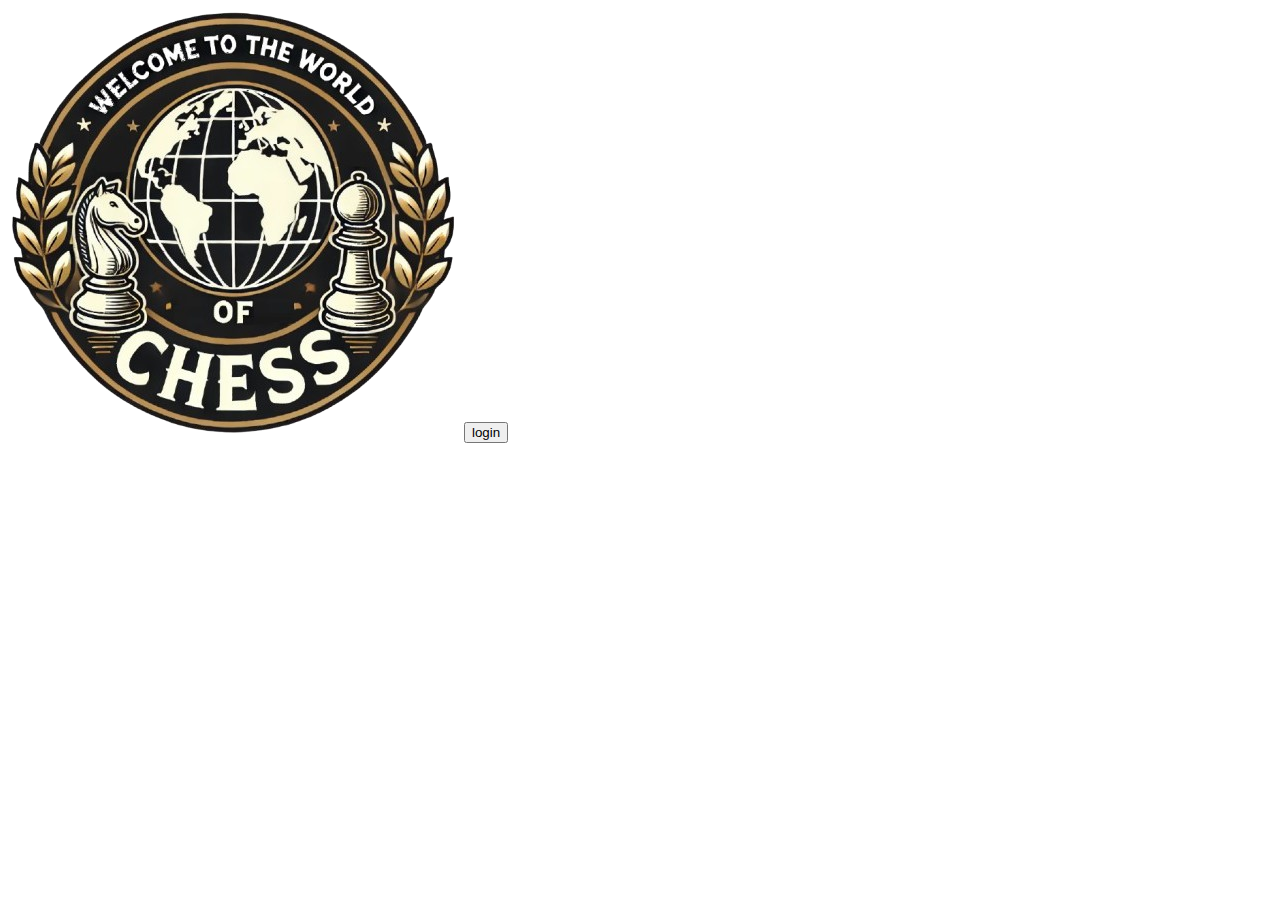
==== welcome.html @ 3510b503 "logo deleted from index pasted in welcome.html" ====
<!DOCTYPE html>
<html lang="en">
<head>
    <meta charset="UTF-8">
    <meta name="viewport" content="width=device-width, initial-scale=1.0">
    <title>Welcome2theWorldOfChess</title>
</head>
<body>
    <div class="barra-superior">
        <img id="logoW2tWoC" src="Images\chess-icon.png" alt="logoW2tWoC">
        <button>login</button>
    </div>
</body>
</html>
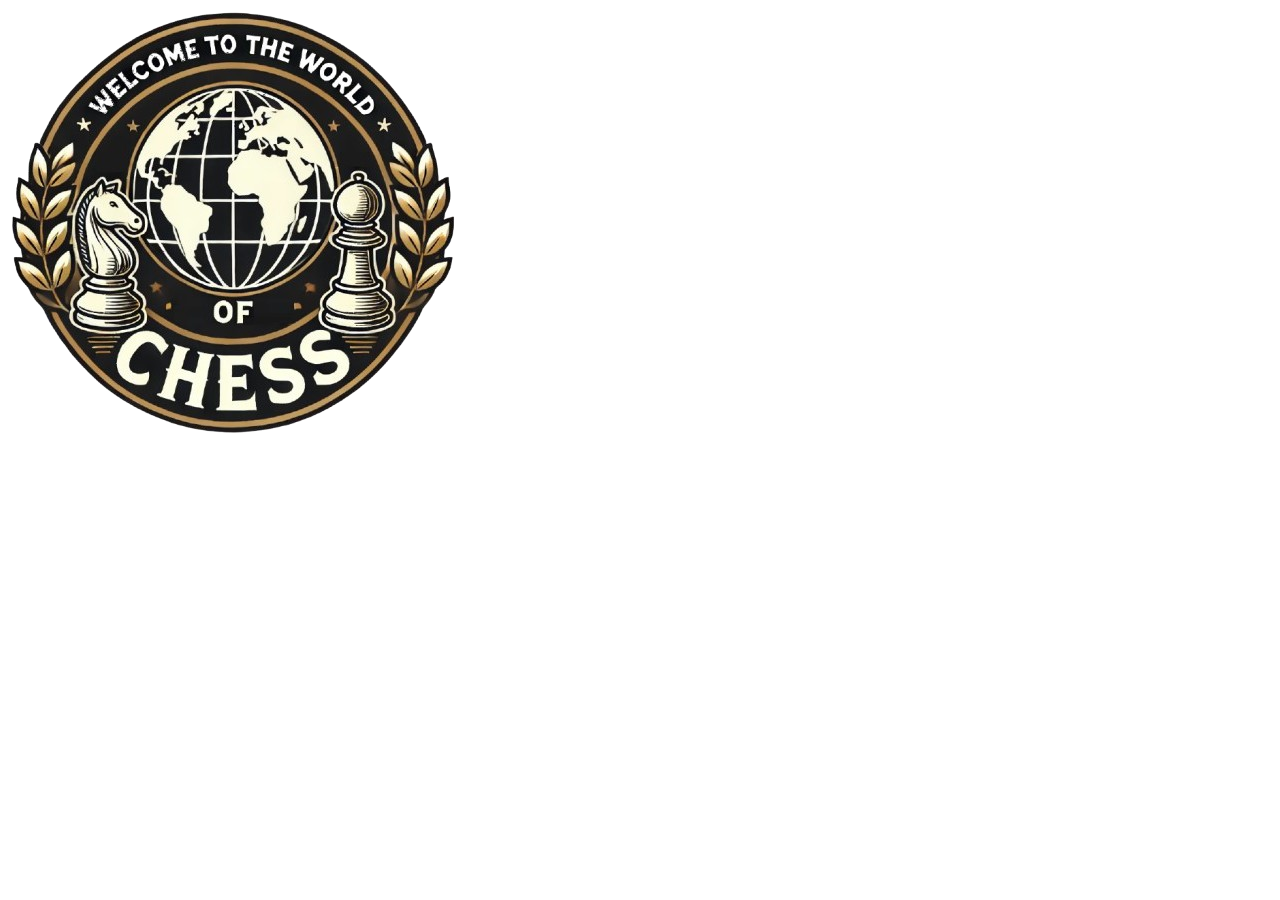
==== commit 090d944b: "login button in welcome.html deleted" ====
--- a/welcome.html
+++ b/welcome.html
@@ -8,7 +8,6 @@
 <body>
     <div class="barra-superior">
         <img id="logoW2tWoC" src="Images\chess-icon.png" alt="logoW2tWoC">
-        <button>login</button>
     </div>
 </body>
 </html>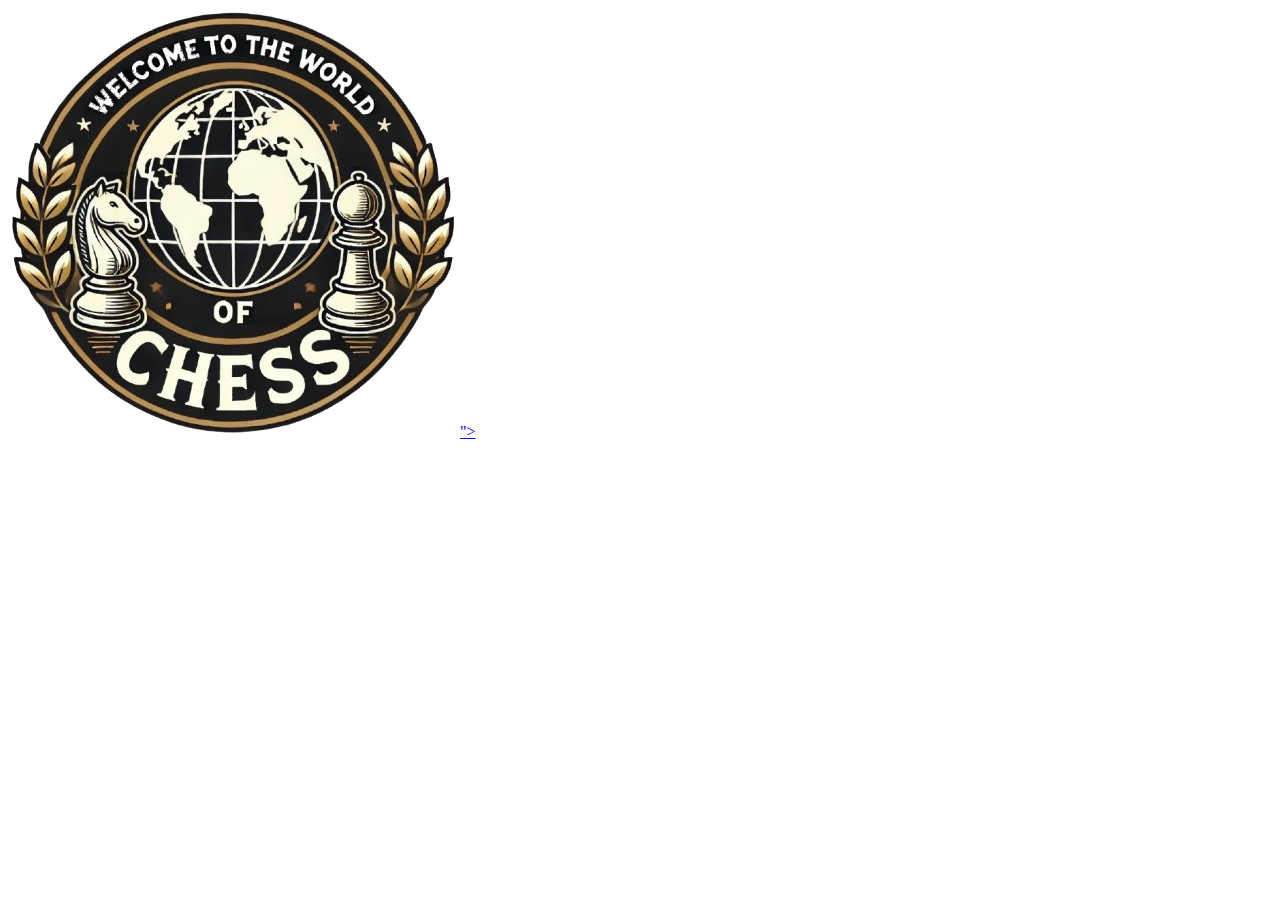
==== commit f21da305: "a tag reference to index added in welcome.html" ====
--- a/welcome.html
+++ b/welcome.html
@@ -7,7 +7,7 @@
 </head>
 <body>
     <div class="barra-superior">
-        <img id="logoW2tWoC" src="Images\chess-icon.png" alt="logoW2tWoC">
+        <a href="index.html"><img id="logoW2tWoC" src="Images\chess-icon.png" alt="logoW2tWoC">"></a>
     </div>
 </body>
 </html>